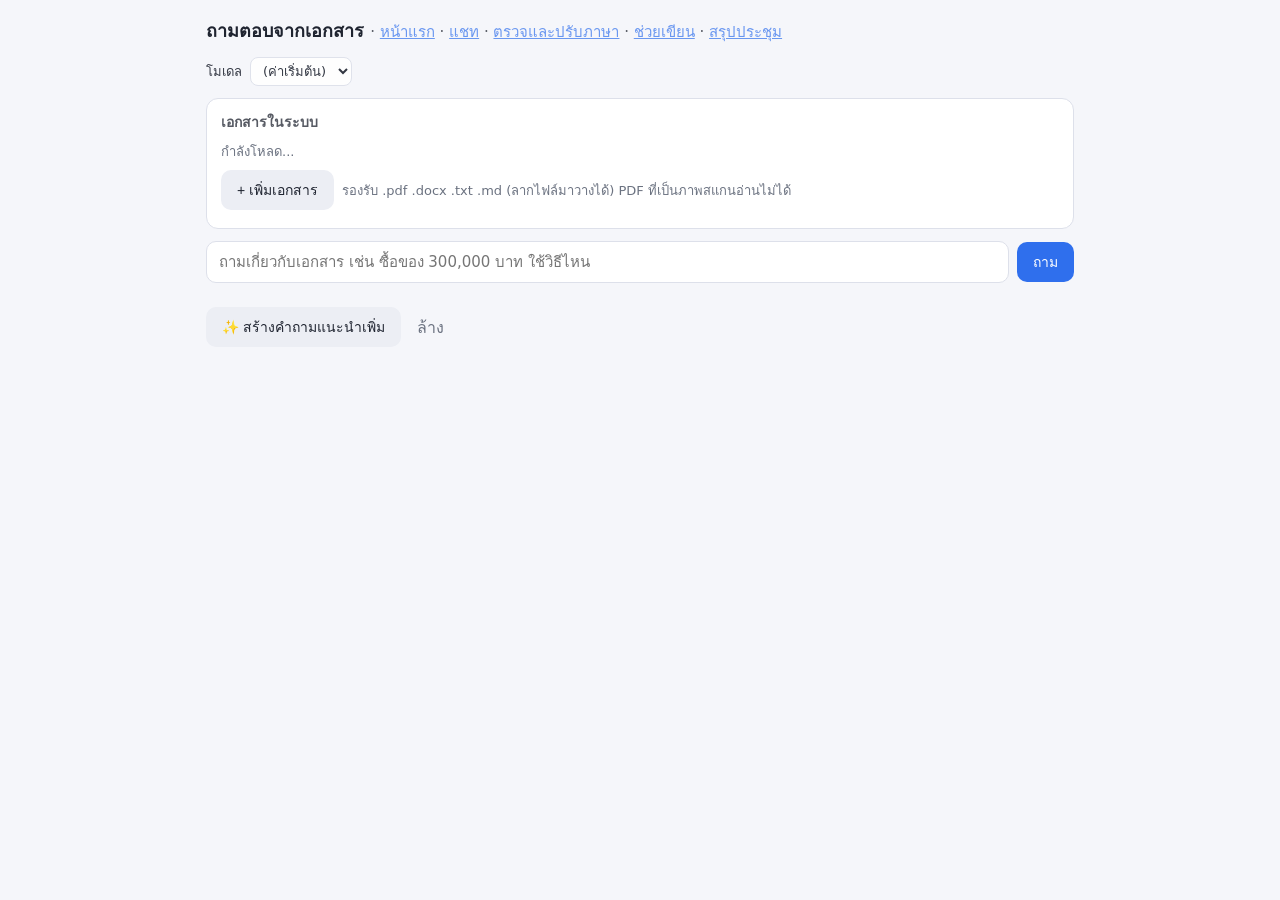
==== templates/ask.html @ e9d57c9c "whole app" ====
<!doctype html>
<html lang="th">
<head>
<meta charset="utf-8">
<meta name="viewport" content="width=device-width, initial-scale=1">
<title>ถามตอบจากเอกสาร</title>
<link rel="stylesheet" href="/static/model.css">
<script src="/static/model.js" defer></script>
<style>
  :root { --bg:#f5f6fa; --card:#fff; --text:#1f2430; --accent:#2f6fed; --soft:#eceef4; --border:#dde0ea; --ok:#e7f6ec; --mut:#6b7280; }
  @media (prefers-color-scheme: dark) {
    :root { --bg:#14161c; --card:#1d2029; --text:#e6e8ef; --accent:#3b7bff; --soft:#2a2e3a; --border:#333847; --ok:#1e3326; --mut:#9aa1b2; }
  }
  * { box-sizing: border-box; }
  body { margin:0; background:var(--bg); color:var(--text); font-family:system-ui,"Segoe UI",Tahoma,sans-serif; }
  .app { max-width:900px; margin:0 auto; padding:16px; display:flex; flex-direction:column; gap:12px; }
  h1 { font-size:18px; margin:0; }
  small { opacity:.7; font-weight:normal; }
  a { color:var(--accent); }
  .card { background:var(--card); border:1px solid var(--border); border-radius:12px; padding:12px 14px; }
  .card h2 { font-size:14px; margin:0 0 8px; opacity:.75; }
  .row { display:flex; gap:8px; flex-wrap:wrap; align-items:center; }
  button { padding:9px 16px; border:0; border-radius:10px; background:var(--accent); color:#fff; font-size:14px; cursor:pointer; }
  button.ghost { background:var(--soft); color:var(--text); }
  button.x { padding:2px 8px; background:transparent; color:var(--mut); font-size:16px; }
  button:disabled { opacity:.5; cursor:default; }
  input[type=text] { flex:1; min-width:200px; padding:11px 12px; border-radius:10px; border:1px solid var(--border);
        background:var(--card); color:var(--text); font:inherit; font-size:15px; }
  .doc { display:flex; align-items:center; gap:8px; padding:4px 0; font-size:14px; }
  .doc .name { flex:1; overflow-wrap:anywhere; }
  .doc .meta { color:var(--mut); font-size:12px; white-space:nowrap; }
  .hint { color:var(--mut); font-size:13px; }
  .chips { display:flex; gap:6px; flex-wrap:wrap; }
  .chip { padding:4px 10px; border:1px solid var(--border); border-radius:16px; background:var(--card); color:var(--text); font-size:13px; cursor:pointer; }
  .q { align-self:flex-end; background:var(--accent); color:#fff; padding:8px 12px; border-radius:12px; max-width:85%; }
  .a { background:var(--ok); border-radius:12px; padding:10px 14px; white-space:pre-wrap; line-height:1.7; }
  .a.err { background:#fde8e8; color:#9b1c1c; }
  .cite { color:var(--accent); cursor:pointer; font-weight:600; text-decoration:none; }
  details.src { margin-top:8px; font-size:13px; }
  details.src summary { cursor:pointer; color:var(--mut); }
  .srcitem { border-left:3px solid var(--border); padding:4px 10px; margin:6px 0; white-space:pre-wrap; line-height:1.6; }
  .srcitem.flash { border-left-color:var(--accent); background:var(--soft); }
  .srcitem b { display:block; font-size:12px; color:var(--mut); margin-bottom:2px; }
  #log { display:flex; flex-direction:column; gap:10px; }
  .hidden { display:none !important; }
  #drop.over { outline:2px dashed var(--accent); }
</style>
</head>
<body>
<div class="app">
  <h1>ถามตอบจากเอกสาร <small>· <a href="/">หน้าแรก</a> · <a href="/chat">แชท</a> · <a href="/proofread">ตรวจและปรับภาษา</a> · <a href="/write">ช่วยเขียน</a> · <a href="/meeting">สรุปประชุม</a></small></h1>
  <label class="modelbar">โมเดล <select id="model"></select></label>

  <div class="card" id="drop">
    <h2>เอกสารในระบบ</h2>
    <div id="docs"><span class="hint">กำลังโหลด...</span></div>
    <div class="row" style="margin-top:8px">
      <button class="ghost" id="upload">+ เพิ่มเอกสาร</button>
      <input type="file" id="file" multiple accept=".txt,.md,.docx,.pdf" class="hidden">
      <span class="hint">รองรับ .pdf .docx .txt .md (ลากไฟล์มาวางได้) PDF ที่เป็นภาพสแกนอ่านไม่ได้</span>
    </div>
    <div id="upStatus" class="hint" style="margin-top:6px"></div>
  </div>

  <div class="row">
    <input type="text" id="q" maxlength="1000" placeholder="ถามเกี่ยวกับเอกสาร เช่น ซื้อของ 300,000 บาท ใช้วิธีไหน" autocomplete="off">
    <button id="ask">ถาม</button>
  </div>
  <div class="chips" id="chips"></div>
  <div class="row">
    <button class="ghost" id="more">✨ สร้างคำถามแนะนำเพิ่ม</button>
    <button class="x" id="clearS" title="ล้างคำถามแนะนำทั้งหมด">ล้าง</button>
    <span class="hint" id="sStatus"></span>
  </div>

  <div id="log"></div>
</div>
<script>
  const $ = (id) => document.getElementById(id);
  const SKEY = "okmd-ask-suggestions";
  const MAX_SUGG = 15;
  let sugg = [], suggSig = "", suggBusy = false;

  const loadStore = () => { try { return JSON.parse(localStorage.getItem(SKEY)) || {}; } catch (e) { return {}; } };
  const saveStore = () => { try { localStorage.setItem(SKEY, JSON.stringify({ sig: suggSig, list: sugg })); } catch (e) { /* จำค่าไม่ได้ก็ไม่เป็นไร */ } };

  function renderChips() {
    const box = $("chips");
    box.innerHTML = "";
    sugg.forEach((s) => {
      const c = document.createElement("button");
      c.className = "chip"; c.textContent = s;
      c.onclick = () => { $("q").value = s; ask(); };
      box.appendChild(c);
    });
    $("clearS").classList.toggle("hidden", !sugg.length);
  }

  async function generateSuggestions() {
    if (suggBusy) return;
    suggBusy = true;
    $("more").disabled = true;
    $("sStatus").textContent = "กำลังสร้างคำถามแนะนำจากเอกสาร...";
    try {
      const res = await fetch("/api/suggest", {
        method: "POST", headers: { "Content-Type": "application/json" },
        body: JSON.stringify({ existing: sugg, model: typeof getModel === "function" ? getModel() : "" }),
      });
      const data = await res.json();
      if (!res.ok) throw new Error(data.error || res.statusText);
      sugg = [...data.questions, ...sugg].slice(0, MAX_SUGG);
      saveStore(); renderChips();
      $("sStatus").textContent = `เพิ่ม ${data.questions.length} คำถาม`;
    } catch (err) {
      $("sStatus").textContent = err.message;
    } finally {
      suggBusy = false; $("more").disabled = false;
    }
  }

  // ชุดเอกสารเปลี่ยน (เพิ่ม/ลบ/แทนที่ไฟล์) คำถามเดิมอาจใช้ไม่ได้แล้ว จึงล้างแล้วสร้างใหม่ให้อัตโนมัติ
  function syncSuggestions(docs) {
    const sig = docs.map((d) => `${d.name}:${d.size}`).join("|");
    const stored = loadStore();
    const first = suggSig === "";
    if (first && stored.sig === sig && Array.isArray(stored.list)) { suggSig = sig; sugg = stored.list; renderChips(); return; }
    if (!first && sig === suggSig) return;
    suggSig = sig; sugg = []; saveStore(); renderChips();
    $("more").disabled = !docs.length;
    if (docs.length) generateSuggestions();
    else $("sStatus").textContent = "";
  }

  $("more").onclick = generateSuggestions;
  $("clearS").onclick = () => { sugg = []; saveStore(); renderChips(); $("sStatus").textContent = ""; };

  function fmtSize(b) { return b > 1048576 ? (b / 1048576).toFixed(1) + " MB" : Math.max(1, Math.round(b / 1024)) + " KB"; }

  async function loadDocs(list) {
    if (!list) list = (await (await fetch("/api/docs")).json()).docs;
    syncSuggestions(list);
    const box = $("docs");
    box.innerHTML = "";
    if (!list.length) { box.innerHTML = '<span class="hint">ยังไม่มีเอกสาร กด "+ เพิ่มเอกสาร" เพื่อเริ่มต้น</span>'; return; }
    list.forEach((d) => {
      const row = document.createElement("div");
      row.className = "doc";
      const name = document.createElement("span"); name.className = "name"; name.textContent = d.name;
      const meta = document.createElement("span"); meta.className = "meta"; meta.textContent = `${d.chunks} ท่อน · ${fmtSize(d.size)}`;
      const del = document.createElement("button"); del.className = "x"; del.textContent = "×"; del.title = "ลบเอกสาร";
      del.onclick = async () => {
        if (!confirm("ลบเอกสาร \"" + d.name + "\" ออกจากระบบ?")) return;
        const r = await fetch("/api/docs/" + encodeURIComponent(d.name), { method: "DELETE" });
        loadDocs((await r.json()).docs);
      };
      row.append(name, meta, del);
      box.appendChild(row);
    });
  }

  async function uploadFiles(files) {
    if (!files.length) return;
    const fd = new FormData();
    [...files].forEach((f) => fd.append("files", f));
    $("upStatus").textContent = "กำลังอัปโหลดและสร้างดัชนี...";
    try {
      const res = await fetch("/api/docs", { method: "POST", body: fd });
      const data = await res.json();
      if (!res.ok) throw new Error(data.error || res.statusText);
      const msg = [];
      if (data.saved.length) msg.push("เพิ่มแล้ว: " + data.saved.join(", "));
      if (data.skipped.length) msg.push("ข้าม: " + data.skipped.join("; "));
      $("upStatus").textContent = msg.join(" | ");
      loadDocs(data.docs);
    } catch (err) {
      $("upStatus").textContent = "อัปโหลดไม่สำเร็จ: " + err.message;
    }
    $("file").value = "";
  }
  $("upload").onclick = () => $("file").click();
  $("file").onchange = () => uploadFiles($("file").files);
  const drop = $("drop");
  ["dragenter", "dragover"].forEach((ev) => drop.addEventListener(ev, (e) => { e.preventDefault(); drop.classList.add("over"); }));
  ["dragleave", "drop"].forEach((ev) => drop.addEventListener(ev, (e) => { e.preventDefault(); drop.classList.remove("over"); }));
  drop.addEventListener("drop", (e) => uploadFiles(e.dataTransfer.files));

  // แปลง [1] [2] ในคำตอบเป็นลิงก์ที่กดแล้วเลื่อนไปยังแหล่งที่มา
  function answerNode(text, sources, uid) {
    const frag = document.createDocumentFragment();
    text.split(/(\[\d+\])/).forEach((part) => {
      const m = part.match(/^\[(\d+)\]$/);
      if (m && sources.some((s) => s.n === +m[1])) {
        const a = document.createElement("a");
        a.className = "cite"; a.textContent = part; a.href = "#";
        a.onclick = (e) => {
          e.preventDefault();
          const det = document.getElementById(`${uid}-d`); det.open = true;
          const el = document.getElementById(`${uid}-s${m[1]}`);
          el.scrollIntoView({ block: "center", behavior: "smooth" });
          el.classList.add("flash"); setTimeout(() => el.classList.remove("flash"), 1800);
        };
        frag.appendChild(a);
      } else frag.appendChild(document.createTextNode(part));
    });
    return frag;
  }

  let n = 0;
  async function ask() {
    const question = $("q").value.trim();
    if (!question) return;
    $("q").value = "";
    const qEl = document.createElement("div"); qEl.className = "q"; qEl.textContent = question;
    const aEl = document.createElement("div"); aEl.className = "a"; aEl.textContent = "กำลังค้นหาในเอกสาร...";
    $("log").append(qEl, aEl);
    aEl.scrollIntoView({ block: "end", behavior: "smooth" });
    $("ask").disabled = true;
    const uid = "r" + ++n;
    try {
      const res = await fetch("/api/ask", {
        method: "POST", headers: { "Content-Type": "application/json" },
        body: JSON.stringify({ question, model: getModel() }),
      });
      const data = await res.json();
      if (!res.ok) throw new Error(data.error || res.statusText);
      aEl.textContent = "";
      aEl.appendChild(answerNode(data.answer, data.sources, uid));
      if (data.sources.length) {
        const det = document.createElement("details"); det.className = "src"; det.id = uid + "-d";
        const sum = document.createElement("summary"); sum.textContent = `แหล่งอ้างอิง ${data.sources.length} ท่อน`;
        det.appendChild(sum);
        data.sources.forEach((s) => {
          const it = document.createElement("div"); it.className = "srcitem"; it.id = `${uid}-s${s.n}`;
          const h = document.createElement("b"); h.textContent = `[${s.n}] ${s.doc} · ท่อนที่ ${s.idx}`;
          it.append(h, document.createTextNode(s.text));
          det.appendChild(it);
        });
        aEl.appendChild(det);
      }
    } catch (err) {
      aEl.className = "a err"; aEl.textContent = err.message;
    } finally {
      $("ask").disabled = false; $("q").focus();
    }
  }
  $("ask").onclick = ask;
  $("q").addEventListener("keydown", (e) => { if (e.key === "Enter") ask(); });
  loadDocs();
</script>
</body>
</html>
---- static/model.css ----
.modelbar { display:flex; align-items:center; gap:8px; font-size:13px; opacity:.9; }
.modelbar select { padding:5px 8px; border-radius:8px; border:1px solid var(--border); background:var(--card);
  color:var(--text); font:inherit; font-size:13px; max-width:100%; }
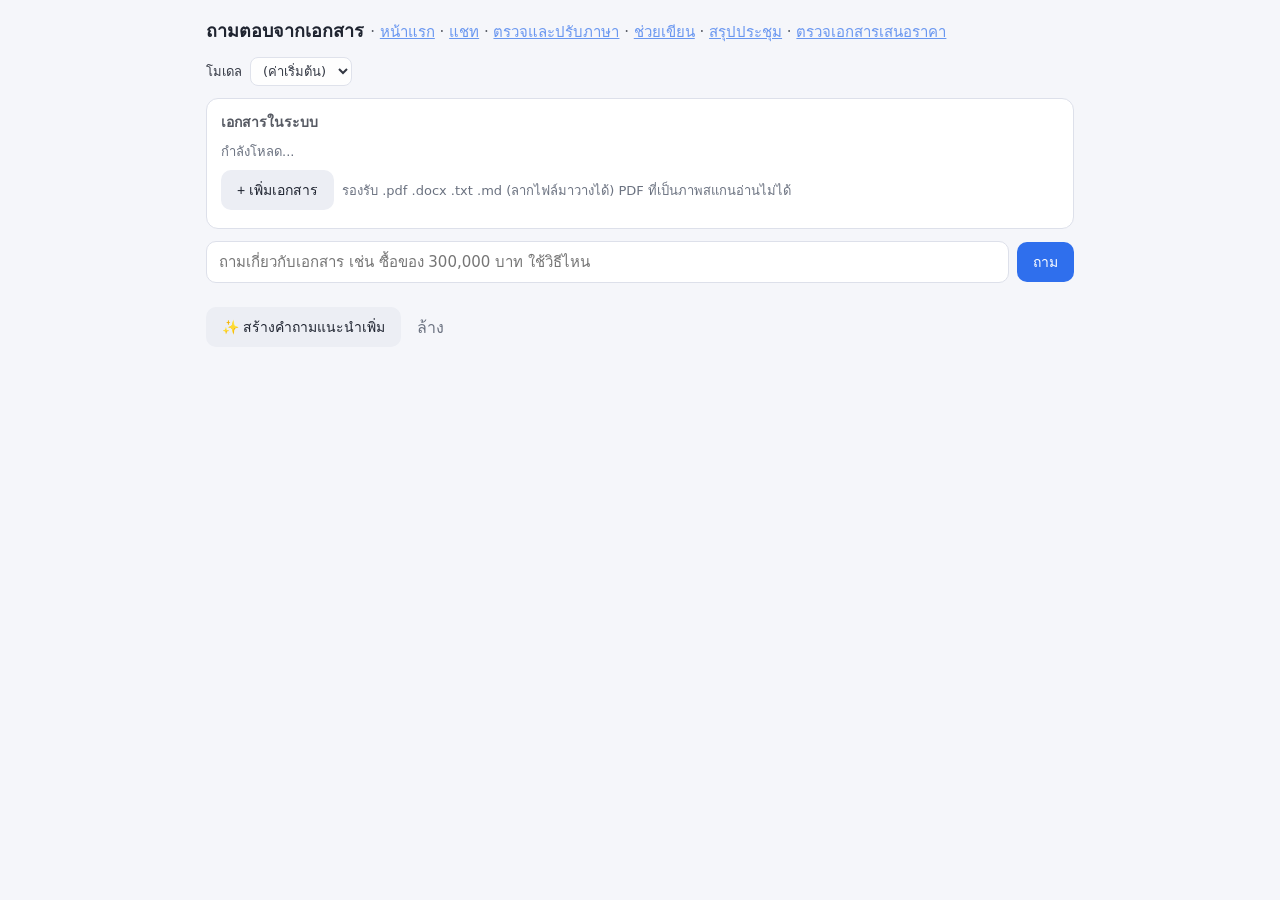
==== commit 0a642ab0: "purchase" ====
--- a/templates/ask.html
+++ b/templates/ask.html
@@ -48,7 +48,7 @@
 </head>
 <body>
 <div class="app">
-  <h1>ถามตอบจากเอกสาร <small>· <a href="/">หน้าแรก</a> · <a href="/chat">แชท</a> · <a href="/proofread">ตรวจและปรับภาษา</a> · <a href="/write">ช่วยเขียน</a> · <a href="/meeting">สรุปประชุม</a></small></h1>
+  <h1>ถามตอบจากเอกสาร <small>· <a href="/">หน้าแรก</a> · <a href="/chat">แชท</a> · <a href="/proofread">ตรวจและปรับภาษา</a> · <a href="/write">ช่วยเขียน</a> · <a href="/meeting">สรุปประชุม</a> · <a href="/bidding">ตรวจเอกสารเสนอราคา</a></small></h1>
   <label class="modelbar">โมเดล <select id="model"></select></label>
 
   <div class="card" id="drop">
